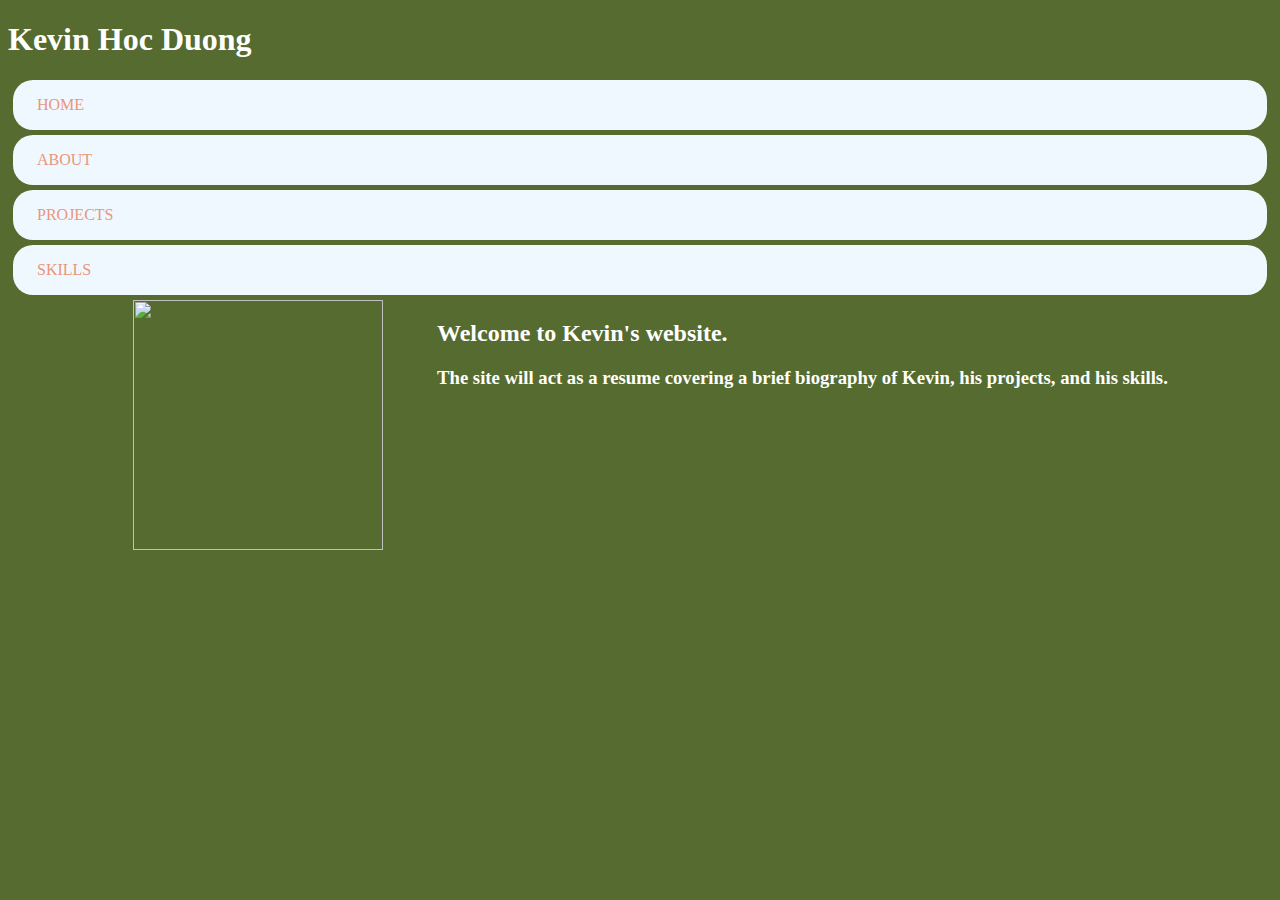
==== index.html @ 365a7670 "Rename Index.html to index.html" ====
﻿<!DOCTYPE html>
<html>

<head>
    <meta charset='utf-8'>
    <link rel="stylesheet" href="Home.css" />
    <title>Kevin Hoc Duong</title>
</head>

<body>
    <h1 id="headline">Kevin Hoc Duong</h1>
    <div id="navbar">
        <ul>
            <li>
                <a href="Home.html">Home</a>
            </li>
            <li>
                <a href="About.html">About</a>
            </li>
            <li>
                <a href="Projects.html">Projects</a>
            </li>
            <li>
                <a href="Skills.html">Skills</a>
            </li>
        </ul>
    </div>

    <div id="pic">
        <img src="https://media.licdn.com/dms/image/C4E03AQEwzE1sv3lENQ/profile-displayphoto-shrink_200_200/0?e=1580342400&v=beta&t=aA-fgPlFzjQxrtISNkm562-CS0_6-HG8JDbiiZR8wyA" />
    </div>
    <div id="info">
        <h2>Welcome to Kevin's website.</h2>
        <h3>The site will act as a resume covering a brief biography of Kevin, his projects, and his skills.</h3>
    </div>

</body>

</html>
---- Home.css ----
body{
    background-color: darkolivegreen;
    color: white;
}

li a {
    background-color: aliceblue;
    color: darksalmon;
    padding: 1em 1.5em;
    text-decoration: none;
    text-transform: uppercase;
    display: block;
    border-radius: 20px;
    margin: 5px;
}

ul {
    list-style-type: none;
    margin: 0;
    padding: 0;
}

li a:hover {
    background-color: gold;
    color: aqua;
}

img{
    width:250px;
    height:250px;
    display:inline-block;
    float: left;
}

p{
    align-items: center;
    padding-left: 20px;
}

#pic{
    display:inline-block;
    padding-left: 125px;
}


#info{
    display: inline-block;
    padding-left: 50px;
    vertical-align: top;
}
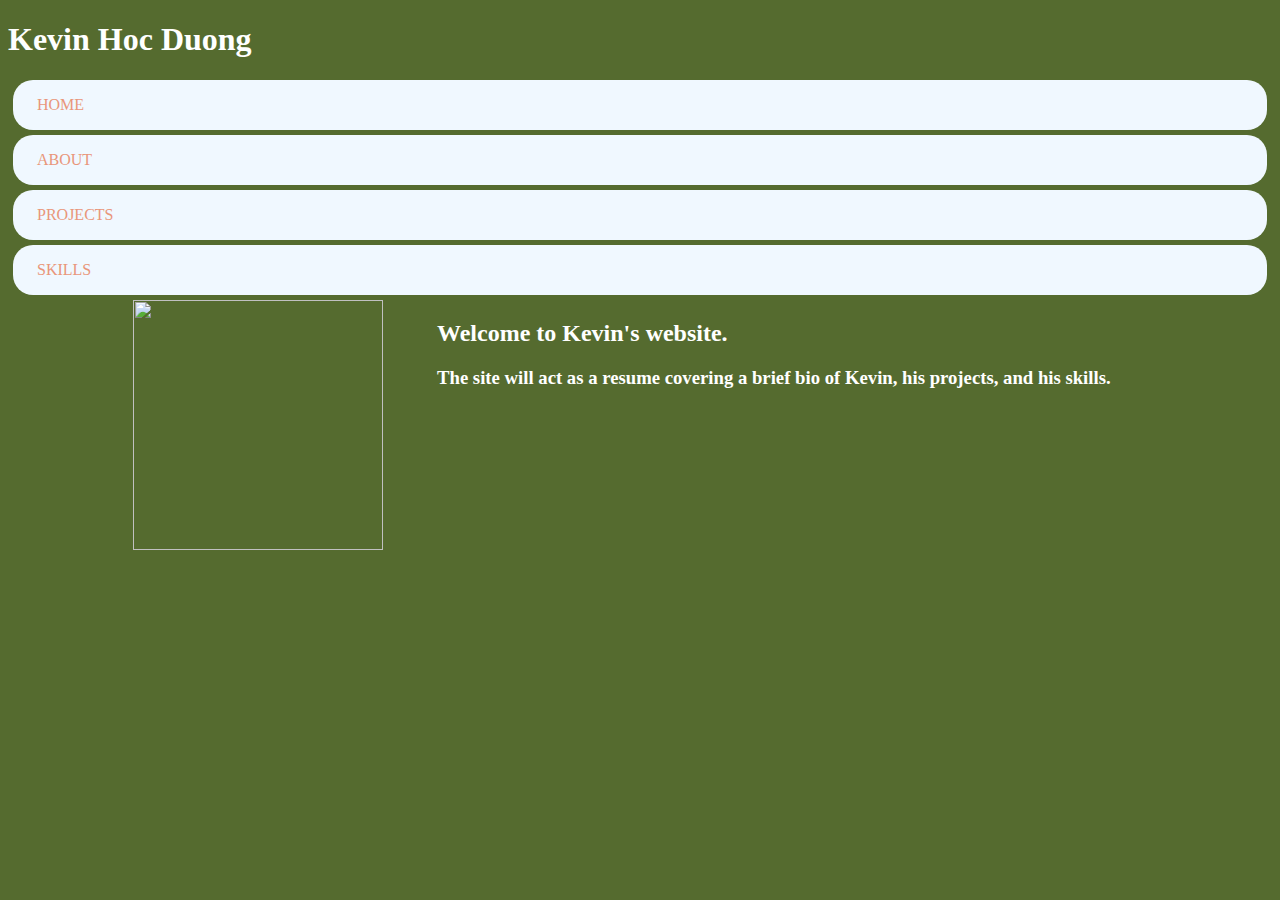
==== commit b9c19d02: "Update index.html" ====
--- a/index.html
+++ b/index.html
@@ -12,7 +12,7 @@
     <div id="navbar">
         <ul>
             <li>
-                <a href="Home.html">Home</a>
+                <a href="index.html">Home</a>
             </li>
             <li>
                 <a href="About.html">About</a>
@@ -31,7 +31,7 @@
     </div>
     <div id="info">
         <h2>Welcome to Kevin's website.</h2>
-        <h3>The site will act as a resume covering a brief biography of Kevin, his projects, and his skills.</h3>
+        <h3>The site will act as a resume covering a brief bio of Kevin, his projects, and his skills.</h3>
     </div>
 
 </body>
